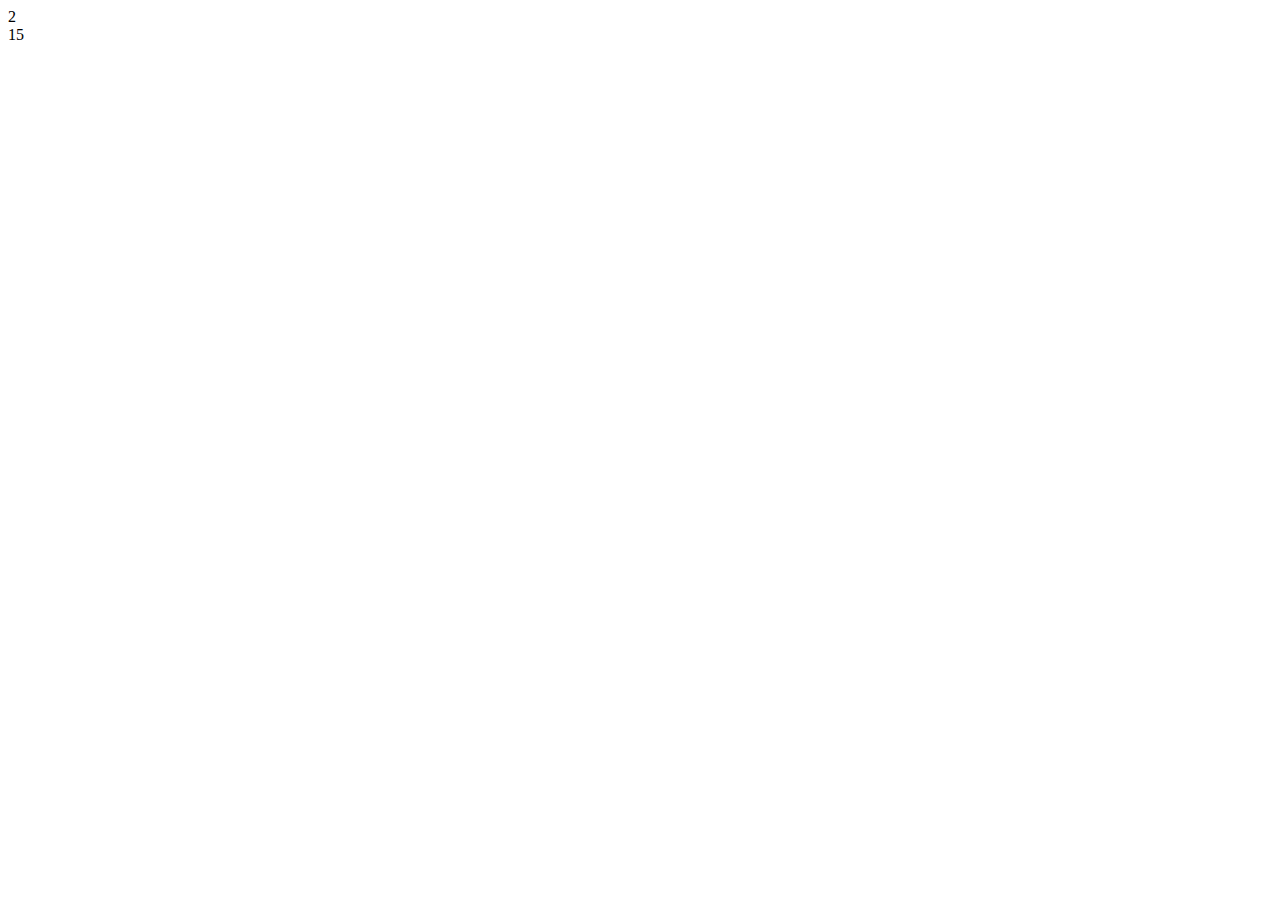
==== Untitled-1.html @ da98c1c5 "Add files via upload" ====
<!DOCTYPE html>
<html lang="en">
<head>
  <meta charset="UTF-8">
  <meta name="viewport" content="width=device-width, initial-scale=1.0">
  <meta http-equiv="X-UA-Compatible" content="ie=edge">
  <title>Document</title>
</head>
<body>
  <script>
  function whoisbigger(x,y){
    if (x>y){
      return x 
    }else{
      return y 
    }
  }
  document.write(whoisbigger(1,2))
  document.write('<br>')
  document.write(whoisbigger(1,15))
  document.write('<br>')

  document.write('<br>' + math.rand)

  
  
  
  
  </script>
</body>
</html>
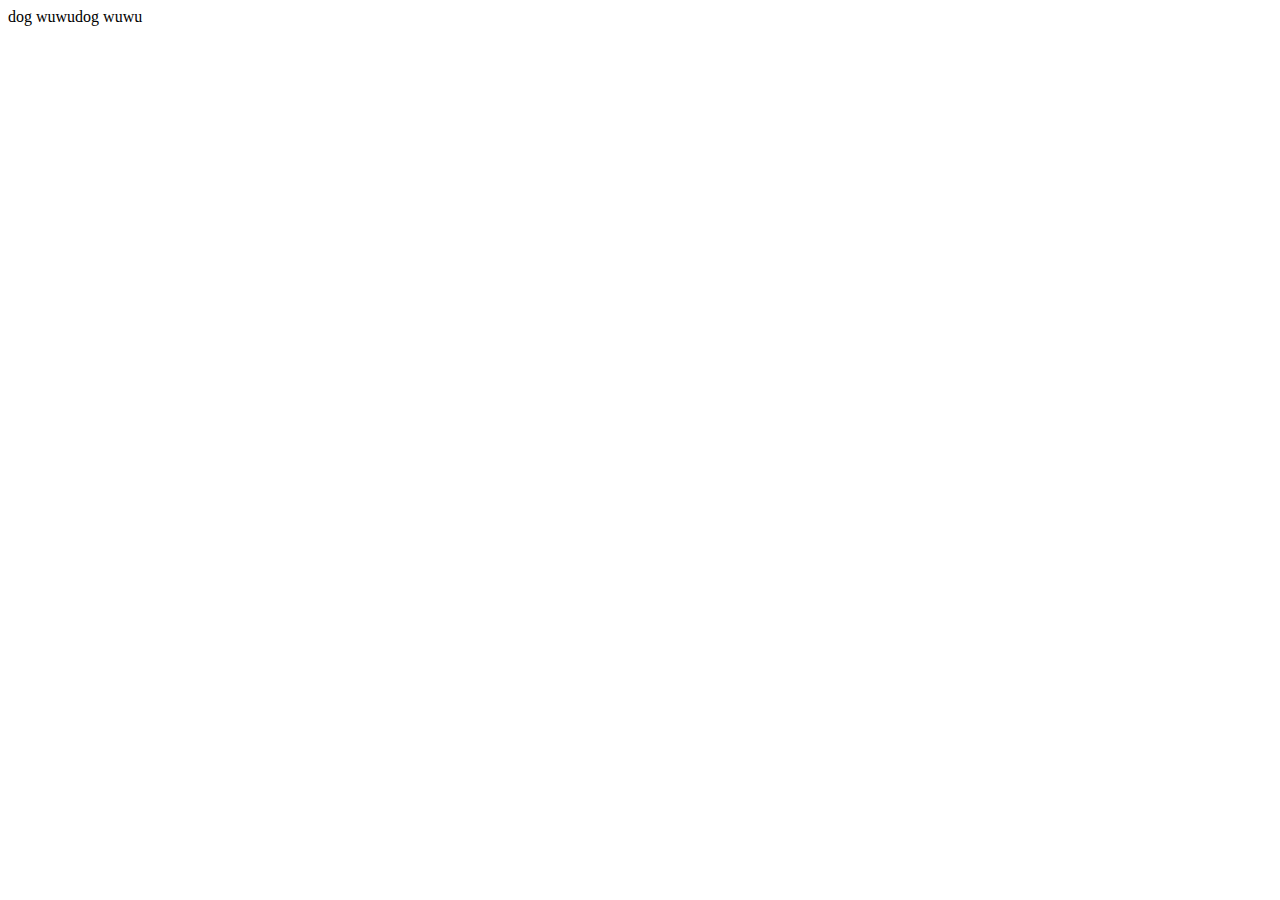
==== commit b10af2ed: "Add files via upload" ====
--- a/Untitled-1.html
+++ b/Untitled-1.html
@@ -4,28 +4,19 @@
   <meta charset="UTF-8">
   <meta name="viewport" content="width=device-width, initial-scale=1.0">
   <meta http-equiv="X-UA-Compatible" content="ie=edge">
-  <title>Document</title>
+  <title>script</title>
 </head>
 <body>
   <script>
-  function whoisbigger(x,y){
-    if (x>y){
-      return x 
+  function bark(name,weight){
+    if(weight>=15){
+      document.write("dog wangwang");
     }else{
-      return y 
+      document.write("dog wuwu");
     }
   }
-  document.write(whoisbigger(1,2))
-  document.write('<br>')
-  document.write(whoisbigger(1,15))
-  document.write('<br>')
-
-  document.write('<br>' + math.rand)
-
-  
-  
-  
-  
+  bark("kaka",9);
+  bark("jiji",10);
   </script>
 </body>
 </html>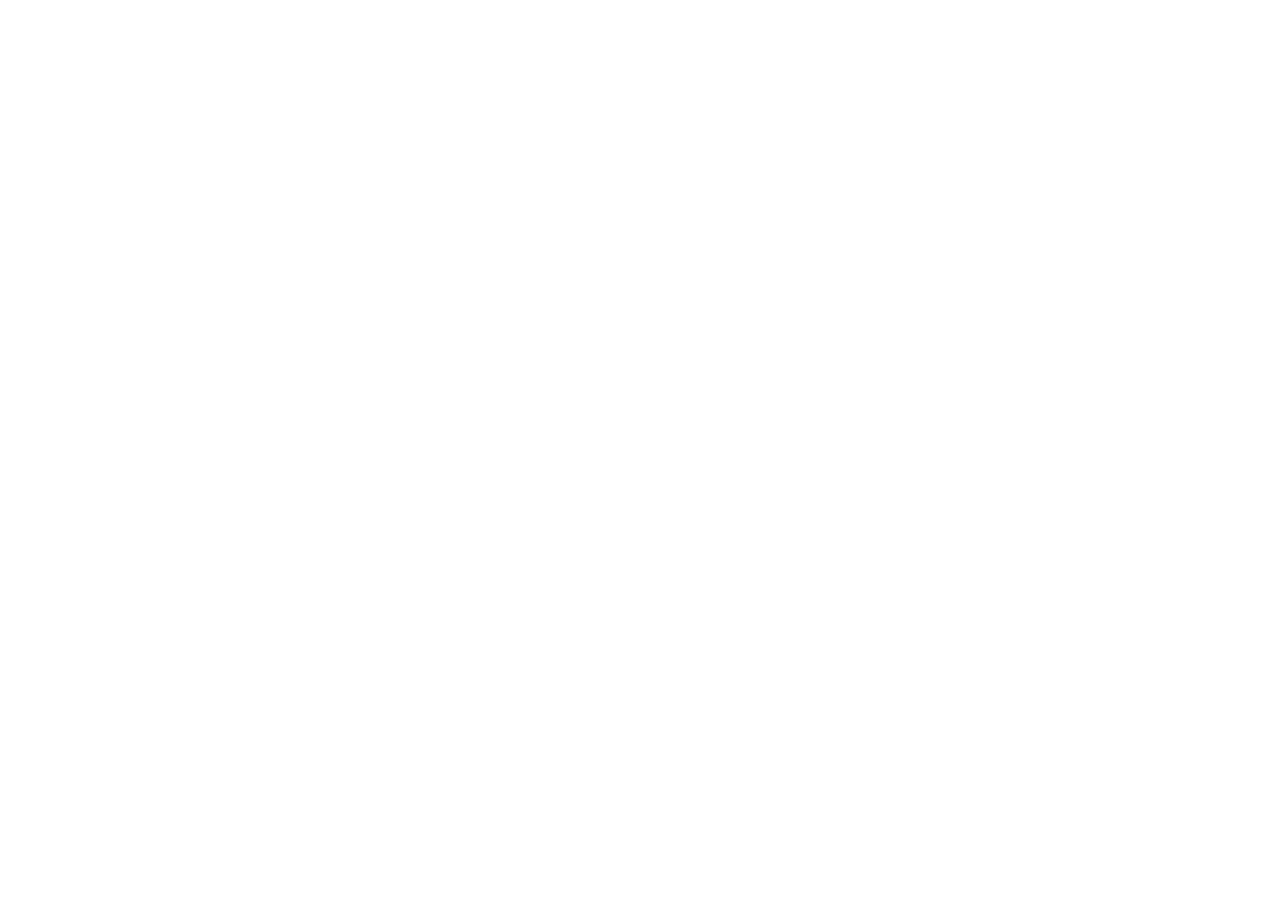
==== commit e3a72739: "Add files via upload" ====
--- a/Untitled-1.html
+++ b/Untitled-1.html
@@ -4,19 +4,9 @@
   <meta charset="UTF-8">
   <meta name="viewport" content="width=device-width, initial-scale=1.0">
   <meta http-equiv="X-UA-Compatible" content="ie=edge">
-  <title>script</title>
+  <title>Document</title>
 </head>
 <body>
-  <script>
-  function bark(name,weight){
-    if(weight>=15){
-      document.write("dog wangwang");
-    }else{
-      document.write("dog wuwu");
-    }
-  }
-  bark("kaka",9);
-  bark("jiji",10);
-  </script>
+  
 </body>
 </html>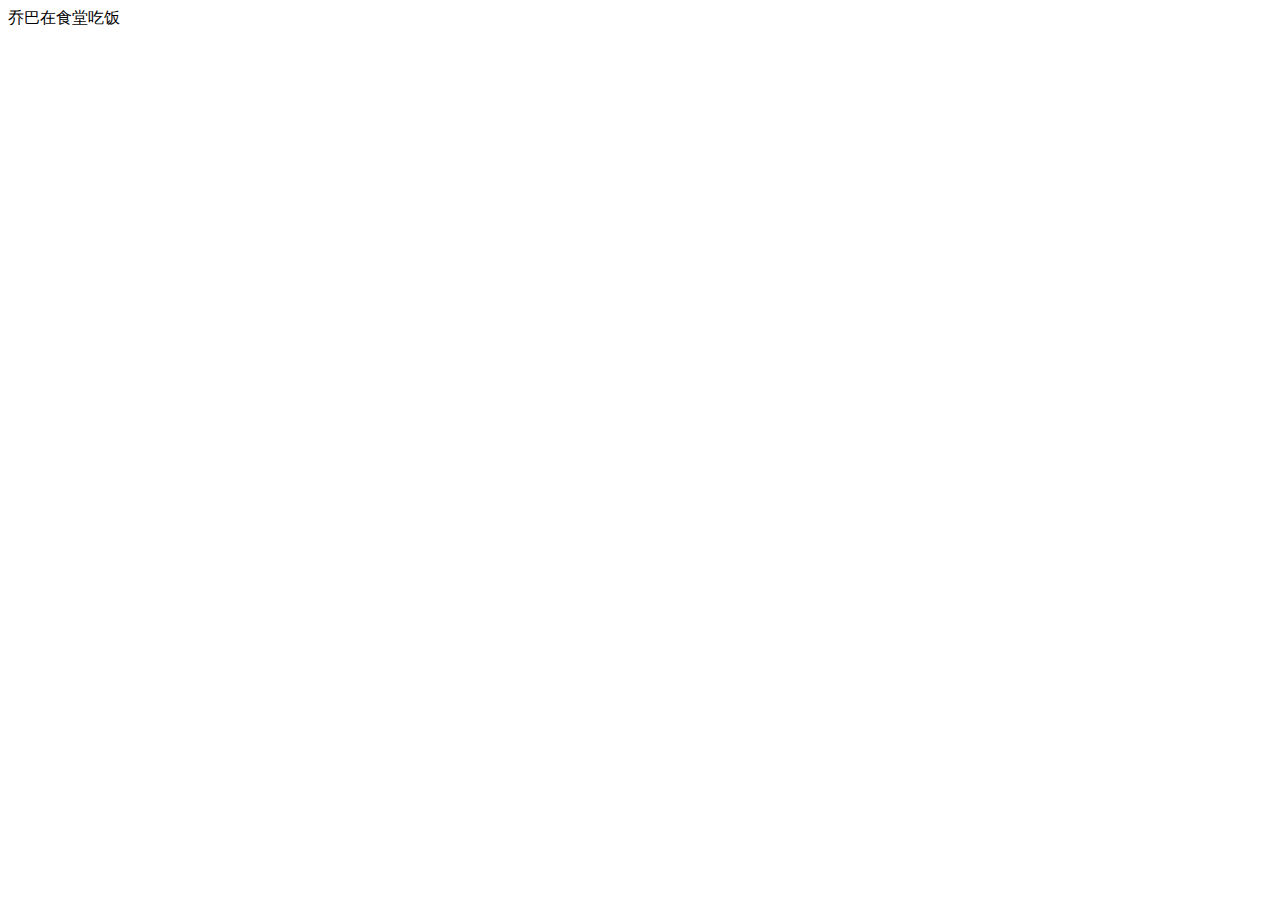
==== commit eff670e5: "Add files via upload" ====
--- a/Untitled-1.html
+++ b/Untitled-1.html
@@ -1,5 +1,5 @@
 <!DOCTYPE html>
-<html lang="en">
+<html lang="chin">
 <head>
   <meta charset="UTF-8">
   <meta name="viewport" content="width=device-width, initial-scale=1.0">
@@ -7,6 +7,16 @@
   <title>Document</title>
 </head>
 <body>
+  <script>
+var person =["jojo","乔巴","舔狗"]
+var land =["外面","厕所" ,"食堂"]
+var shi =["吃饭", "使用替身攻击", " 打游戏"]
+var p,l,s
+p=Math.floor(Math.random()* person.length)
+l=Math.floor(Math.random()* land.length)
+s=Math.floor(Math.random()* shi.length)
+document.writeln(person[p] + "在" + land[l] + shi[s])
+  </script>
   
 </body>
 </html>